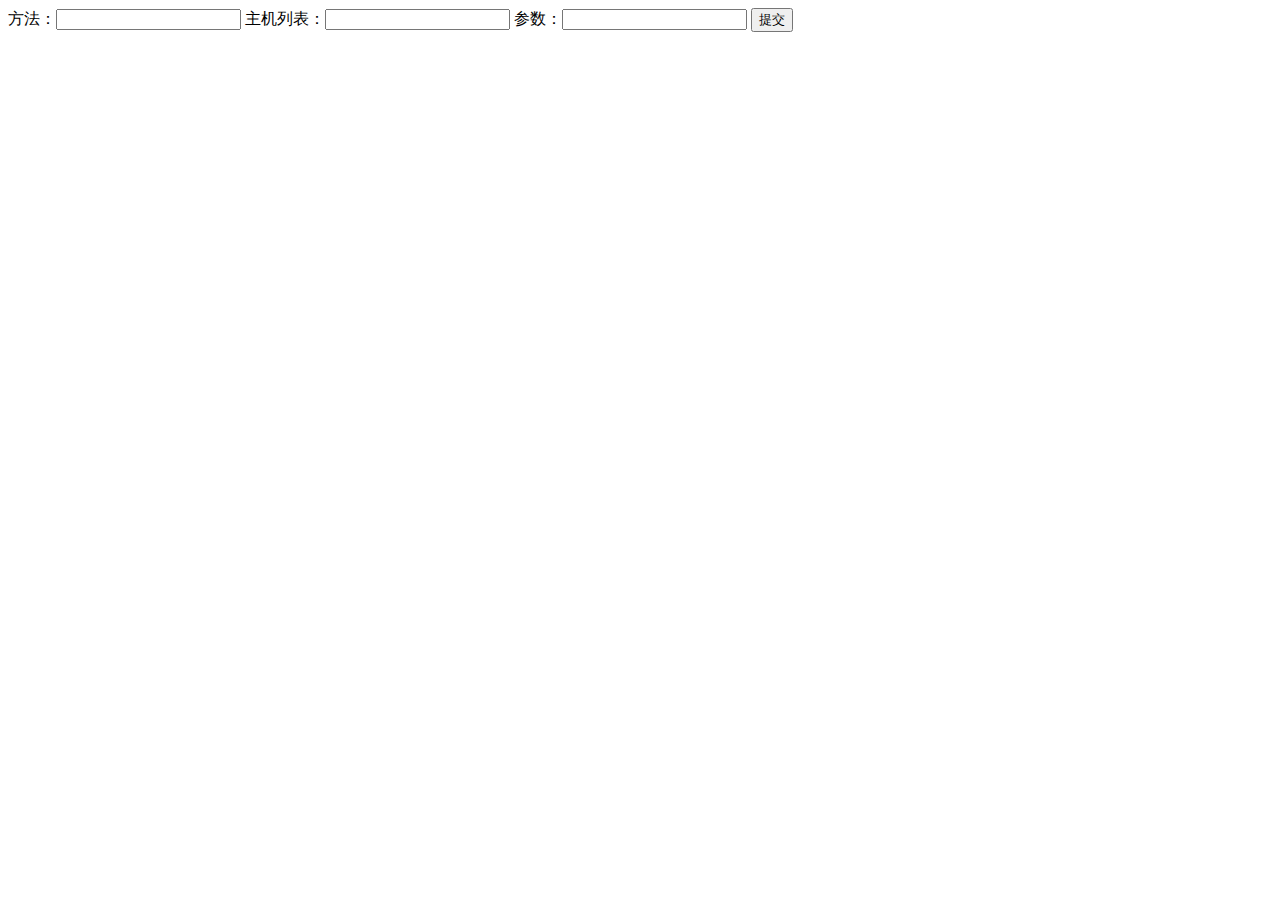
==== Aircraftcarrier/templates/index.html @ 47281935 "mycode" ====
<!DOCTYPE html>
<html lang="en">
<head>
    <meta charset="UTF-8">
    <title>Title</title>
</head>
<body>
    <div>
        <form method="post" action="http://172.19.152.40:9099/autodeploy/salt_api/">
            <a>方法：<input type="text" name="fun"/></a>
            <a>主机列表：<input type="text" name="tgt"/></a>
            <a>参数：<input type="text" name="arg"/></a>
            <input type="submit" value="提交">
        </form>
    </div>
</body>
</html>
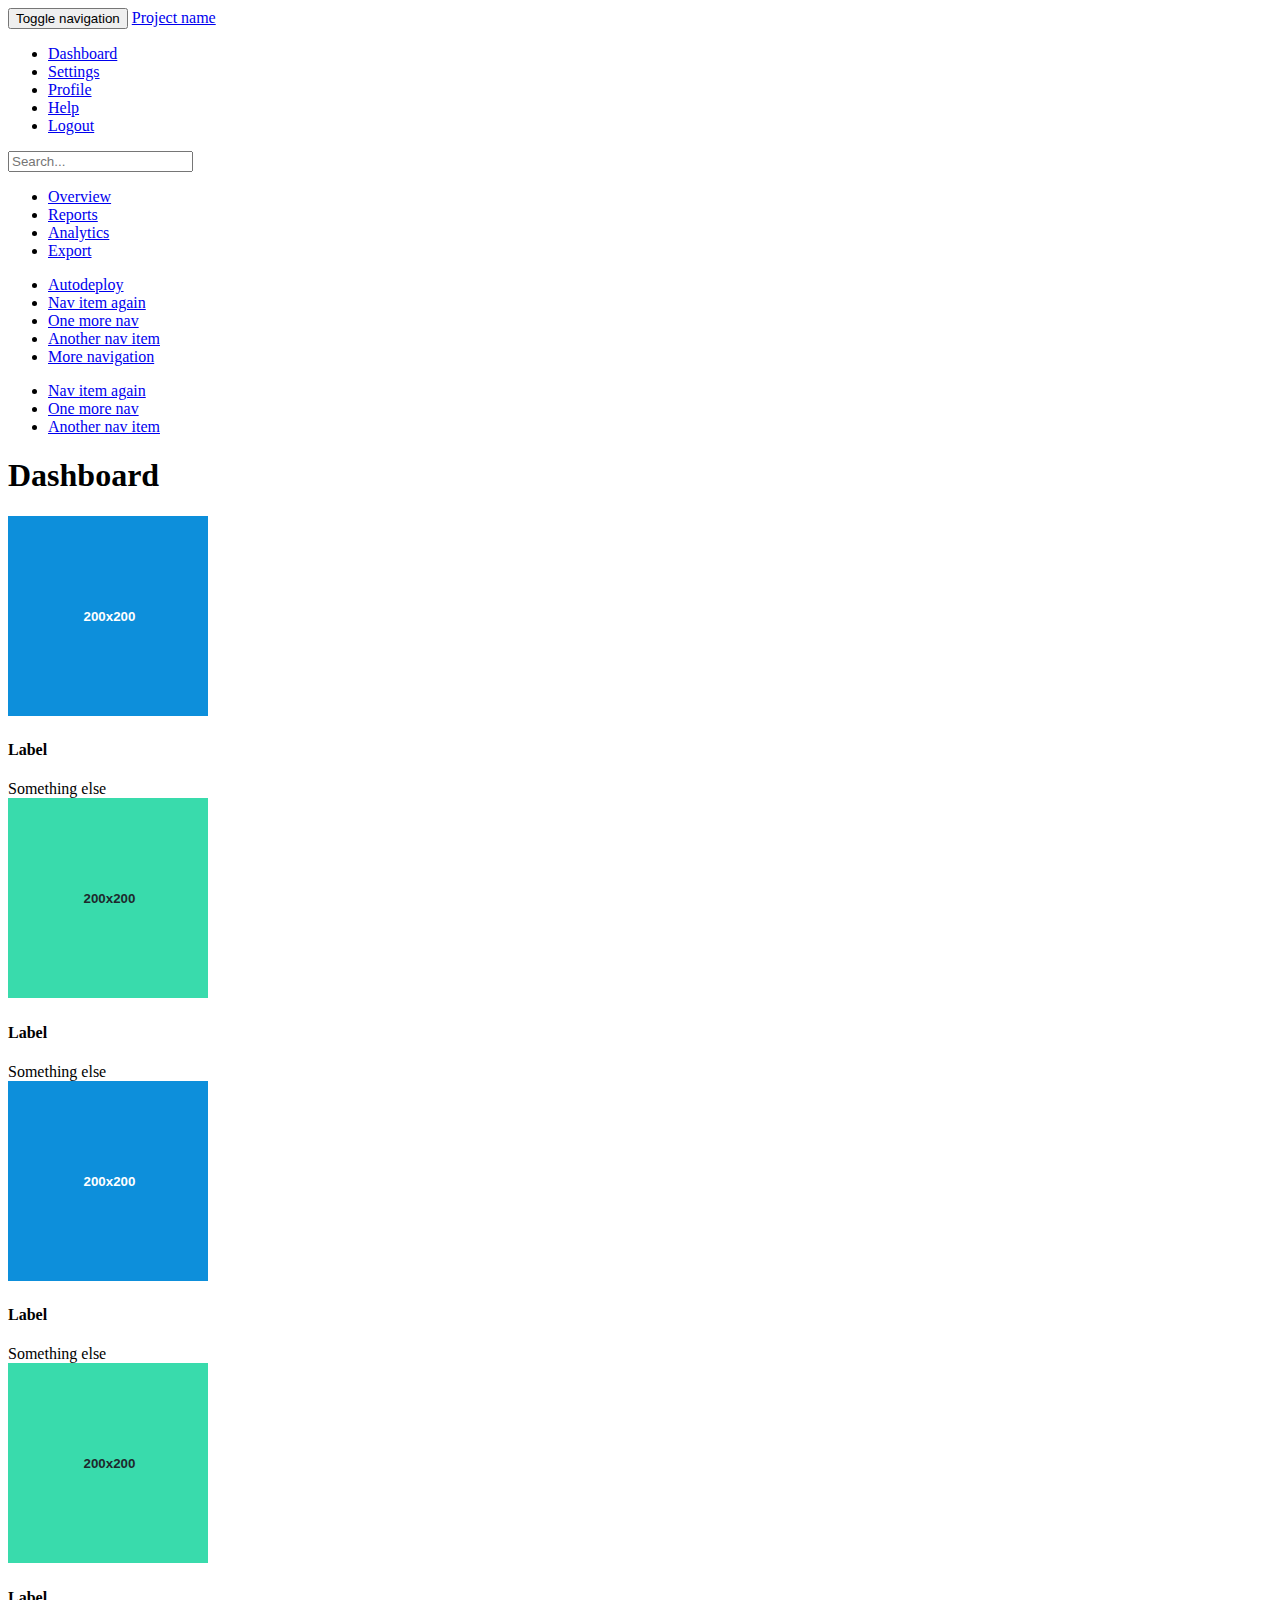
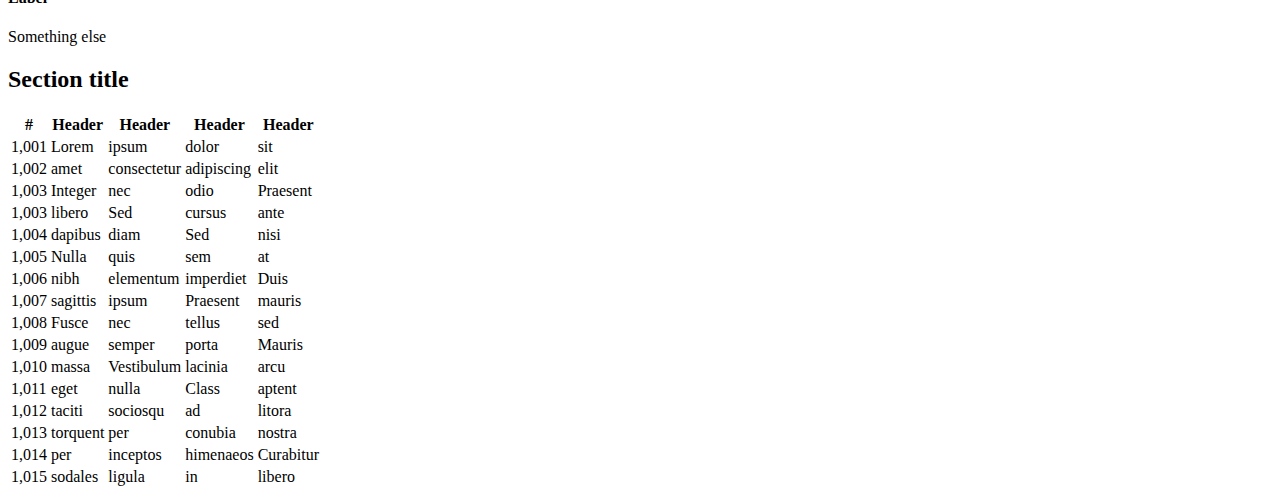
==== commit e9a6e4fc: "mycode" ====
--- a/Aircraftcarrier/templates/index.html
+++ b/Aircraftcarrier/templates/index.html
@@ -1,17 +1,241 @@
 <!DOCTYPE html>
-<html lang="en">
-<head>
-    <meta charset="UTF-8">
-    <title>Title</title>
-</head>
-<body>
-    <div>
-        <form method="post" action="http://172.19.152.40:9099/autodeploy/salt_api/">
-            <a>方法：<input type="text" name="fun"/></a>
-            <a>主机列表：<input type="text" name="tgt"/></a>
-            <a>参数：<input type="text" name="arg"/></a>
-            <input type="submit" value="提交">
-        </form>
+<!-- saved from url=(0041)http://v3.bootcss.com/examples/dashboard/ -->
+<html lang="en"><head><meta http-equiv="Content-Type" content="text/html; charset=UTF-8">
+    
+    <meta http-equiv="X-UA-Compatible" content="IE=edge">
+    <meta name="viewport" content="width=device-width, initial-scale=1">
+    <meta name="description" content="">
+    <meta name="author" content="">
+    <link rel="icon" href="http://v3.bootcss.com/favicon.ico">
+
+    <title>Dashboard Template for Bootstrap</title>
+
+    <!-- Bootstrap core CSS -->
+    <link href="/static/home/bootstrap.min.css" rel="stylesheet">
+
+    <!-- Custom styles for this template -->
+    <link href="/static/home/dashboard.css" rel="stylesheet">
+
+    <!-- Just for debugging purposes. Don't actually copy these 2 lines! -->
+    <!--[if lt IE 9]><script src="../../assets/js/ie8-responsive-file-warning.js"></script><![endif]-->
+    <script src="/static/home/ie-emulation-modes-warning.js"></script>
+  </head>
+
+  <body>
+
+    <nav class="navbar navbar-inverse navbar-fixed-top" role="navigation">
+      <div class="container-fluid">
+        <div class="navbar-header">
+          <button type="button" class="navbar-toggle collapsed" data-toggle="collapse" data-target="#navbar" aria-expanded="false" aria-controls="navbar">
+            <span class="sr-only">Toggle navigation</span>
+            <span class="icon-bar"></span>
+            <span class="icon-bar"></span>
+            <span class="icon-bar"></span>
+          </button>
+          <a class="navbar-brand" href="http://v3.bootcss.com/examples/dashboard/#">Project name</a>
+        </div>
+        <div id="navbar" class="navbar-collapse collapse">
+          <ul class="nav navbar-nav navbar-right">
+            <li><a href="http://v3.bootcss.com/examples/dashboard/#">Dashboard</a></li>
+            <li><a href="http://v3.bootcss.com/examples/dashboard/#">Settings</a></li>
+            <li><a href="http://v3.bootcss.com/examples/dashboard/#">Profile</a></li>
+            <li><a href="http://v3.bootcss.com/examples/dashboard/#">Help</a></li>
+            <li><a href="/cmdb/logout/">Logout</a></li>
+          </ul>
+          <form class="navbar-form navbar-right">
+            <input type="text" class="form-control" placeholder="Search...">
+          </form>
+        </div>
+      </div>
+    </nav>
+
+    <div class="container-fluid">
+      <div class="row">
+        <div class="col-sm-3 col-md-2 sidebar">
+          <ul class="nav nav-sidebar">
+            <li class="active"><a href="http://v3.bootcss.com/examples/dashboard/#">Overview</a></li>
+            <li><a href="http://v3.bootcss.com/examples/dashboard/#">Reports</a></li>
+            <li><a href="http://v3.bootcss.com/examples/dashboard/#">Analytics</a></li>
+            <li><a href="http://v3.bootcss.com/examples/dashboard/#">Export</a></li>
+          </ul>
+          <ul class="nav nav-sidebar">
+            <li><a href="autodeploy">Autodeploy</a></li>
+            <li><a href="http://v3.bootcss.com/examples/dashboard/">Nav item again</a></li>
+            <li><a href="http://v3.bootcss.com/examples/dashboard/">One more nav</a></li>
+            <li><a href="http://v3.bootcss.com/examples/dashboard/">Another nav item</a></li>
+            <li><a href="http://v3.bootcss.com/examples/dashboard/">More navigation</a></li>
+          </ul>
+          <ul class="nav nav-sidebar">
+            <li><a href="http://v3.bootcss.com/examples/dashboard/">Nav item again</a></li>
+            <li><a href="http://v3.bootcss.com/examples/dashboard/">One more nav</a></li>
+            <li><a href="http://v3.bootcss.com/examples/dashboard/">Another nav item</a></li>
+          </ul>
+        </div>
+        <div class="col-sm-9 col-sm-offset-3 col-md-10 col-md-offset-2 main">
+          <h1 class="page-header">Dashboard</h1>
+
+          <div class="row placeholders">
+            <div class="col-xs-6 col-sm-3 placeholder">
+              <img data-src="holder.js/200x200/auto/sky" class="img-responsive" alt="200x200" src="[data-uri]" data-holder-rendered="true">
+              <h4>Label</h4>
+              <span class="text-muted">Something else</span>
+            </div>
+            <div class="col-xs-6 col-sm-3 placeholder">
+              <img data-src="holder.js/200x200/auto/vine" class="img-responsive" alt="200x200" src="[data-uri]" data-holder-rendered="true">
+              <h4>Label</h4>
+              <span class="text-muted">Something else</span>
+            </div>
+            <div class="col-xs-6 col-sm-3 placeholder">
+              <img data-src="holder.js/200x200/auto/sky" class="img-responsive" alt="200x200" src="[data-uri]" data-holder-rendered="true">
+              <h4>Label</h4>
+              <span class="text-muted">Something else</span>
+            </div>
+            <div class="col-xs-6 col-sm-3 placeholder">
+              <img data-src="holder.js/200x200/auto/vine" class="img-responsive" alt="200x200" src="[data-uri]" data-holder-rendered="true">
+              <h4>Label</h4>
+              <span class="text-muted">Something else</span>
+            </div>
+          </div>
+
+          <h2 class="sub-header">Section title</h2>
+          <div class="table-responsive">
+            <table class="table table-striped">
+              <thead>
+                <tr>
+                  <th>#</th>
+                  <th>Header</th>
+                  <th>Header</th>
+                  <th>Header</th>
+                  <th>Header</th>
+                </tr>
+              </thead>
+              <tbody>
+                <tr>
+                  <td>1,001</td>
+                  <td>Lorem</td>
+                  <td>ipsum</td>
+                  <td>dolor</td>
+                  <td>sit</td>
+                </tr>
+                <tr>
+                  <td>1,002</td>
+                  <td>amet</td>
+                  <td>consectetur</td>
+                  <td>adipiscing</td>
+                  <td>elit</td>
+                </tr>
+                <tr>
+                  <td>1,003</td>
+                  <td>Integer</td>
+                  <td>nec</td>
+                  <td>odio</td>
+                  <td>Praesent</td>
+                </tr>
+                <tr>
+                  <td>1,003</td>
+                  <td>libero</td>
+                  <td>Sed</td>
+                  <td>cursus</td>
+                  <td>ante</td>
+                </tr>
+                <tr>
+                  <td>1,004</td>
+                  <td>dapibus</td>
+                  <td>diam</td>
+                  <td>Sed</td>
+                  <td>nisi</td>
+                </tr>
+                <tr>
+                  <td>1,005</td>
+                  <td>Nulla</td>
+                  <td>quis</td>
+                  <td>sem</td>
+                  <td>at</td>
+                </tr>
+                <tr>
+                  <td>1,006</td>
+                  <td>nibh</td>
+                  <td>elementum</td>
+                  <td>imperdiet</td>
+                  <td>Duis</td>
+                </tr>
+                <tr>
+                  <td>1,007</td>
+                  <td>sagittis</td>
+                  <td>ipsum</td>
+                  <td>Praesent</td>
+                  <td>mauris</td>
+                </tr>
+                <tr>
+                  <td>1,008</td>
+                  <td>Fusce</td>
+                  <td>nec</td>
+                  <td>tellus</td>
+                  <td>sed</td>
+                </tr>
+                <tr>
+                  <td>1,009</td>
+                  <td>augue</td>
+                  <td>semper</td>
+                  <td>porta</td>
+                  <td>Mauris</td>
+                </tr>
+                <tr>
+                  <td>1,010</td>
+                  <td>massa</td>
+                  <td>Vestibulum</td>
+                  <td>lacinia</td>
+                  <td>arcu</td>
+                </tr>
+                <tr>
+                  <td>1,011</td>
+                  <td>eget</td>
+                  <td>nulla</td>
+                  <td>Class</td>
+                  <td>aptent</td>
+                </tr>
+                <tr>
+                  <td>1,012</td>
+                  <td>taciti</td>
+                  <td>sociosqu</td>
+                  <td>ad</td>
+                  <td>litora</td>
+                </tr>
+                <tr>
+                  <td>1,013</td>
+                  <td>torquent</td>
+                  <td>per</td>
+                  <td>conubia</td>
+                  <td>nostra</td>
+                </tr>
+                <tr>
+                  <td>1,014</td>
+                  <td>per</td>
+                  <td>inceptos</td>
+                  <td>himenaeos</td>
+                  <td>Curabitur</td>
+                </tr>
+                <tr>
+                  <td>1,015</td>
+                  <td>sodales</td>
+                  <td>ligula</td>
+                  <td>in</td>
+                  <td>libero</td>
+                </tr>
+              </tbody>
+            </table>
+          </div>
+        </div>
+      </div>
     </div>
-</body>
-</html>+    <!-- Bootstrap core JavaScript
+    ================================================== -->
+    <!-- Placed at the end of the document so the pages load faster -->
+    <script src="/static/home/jquery.min.js"></script>
+    <script src="/static/home/bootstrap.min.js"></script>
+    <script src="/static/home/docs.min.js"></script>
+    <!-- IE10 viewport hack for Surface/desktop Windows 8 bug -->
+    <script src="/static/home/ie10-viewport-bug-workaround.js"></script>
+  
+
+<div id="global-zeroclipboard-html-bridge" class="global-zeroclipboard-container" title="" style="position: absolute; left: 0px; top: -9999px; width: 15px; height: 15px; z-index: 999999999;" data-original-title="Copy to clipboard">      <object classid="clsid:d27cdb6e-ae6d-11cf-96b8-444553540000" id="global-zeroclipboard-flash-bridge" width="100%" height="100%">         <param name="movie" value="/assets/flash/ZeroClipboard.swf?noCache=1478479349028">         <param name="allowScriptAccess" value="sameDomain">         <param name="scale" value="exactfit">         <param name="loop" value="false">         <param name="menu" value="false">         <param name="quality" value="best">         <param name="bgcolor" value="#ffffff">         <param name="wmode" value="transparent">         <param name="flashvars" value="trustedOrigins=v3.bootcss.com%2C%2F%2Fv3.bootcss.com%2Chttp%3A%2F%2Fv3.bootcss.com">         <embed src="/assets/flash/ZeroClipboard.swf?noCache=1478479349028" loop="false" menu="false" quality="best" bgcolor="#ffffff" width="100%" height="100%" name="global-zeroclipboard-flash-bridge" allowscriptaccess="sameDomain" allowfullscreen="false" type="application/x-shockwave-flash" wmode="transparent" pluginspage="http://www.macromedia.com/go/getflashplayer" flashvars="trustedOrigins=v3.bootcss.com%2C%2F%2Fv3.bootcss.com%2Chttp%3A%2F%2Fv3.bootcss.com" scale="exactfit">                </object></div><svg xmlns="http://www.w3.org/2000/svg" width="200" height="200" viewBox="0 0 200 200" preserveAspectRatio="none" style="visibility: hidden; position: absolute; top: -100%; left: -100%;"><defs></defs><text x="0" y="10" style="font-weight:bold;font-size:10pt;font-family:Arial, Helvetica, Open Sans, sans-serif;dominant-baseline:middle">200x200</text></svg></body></html>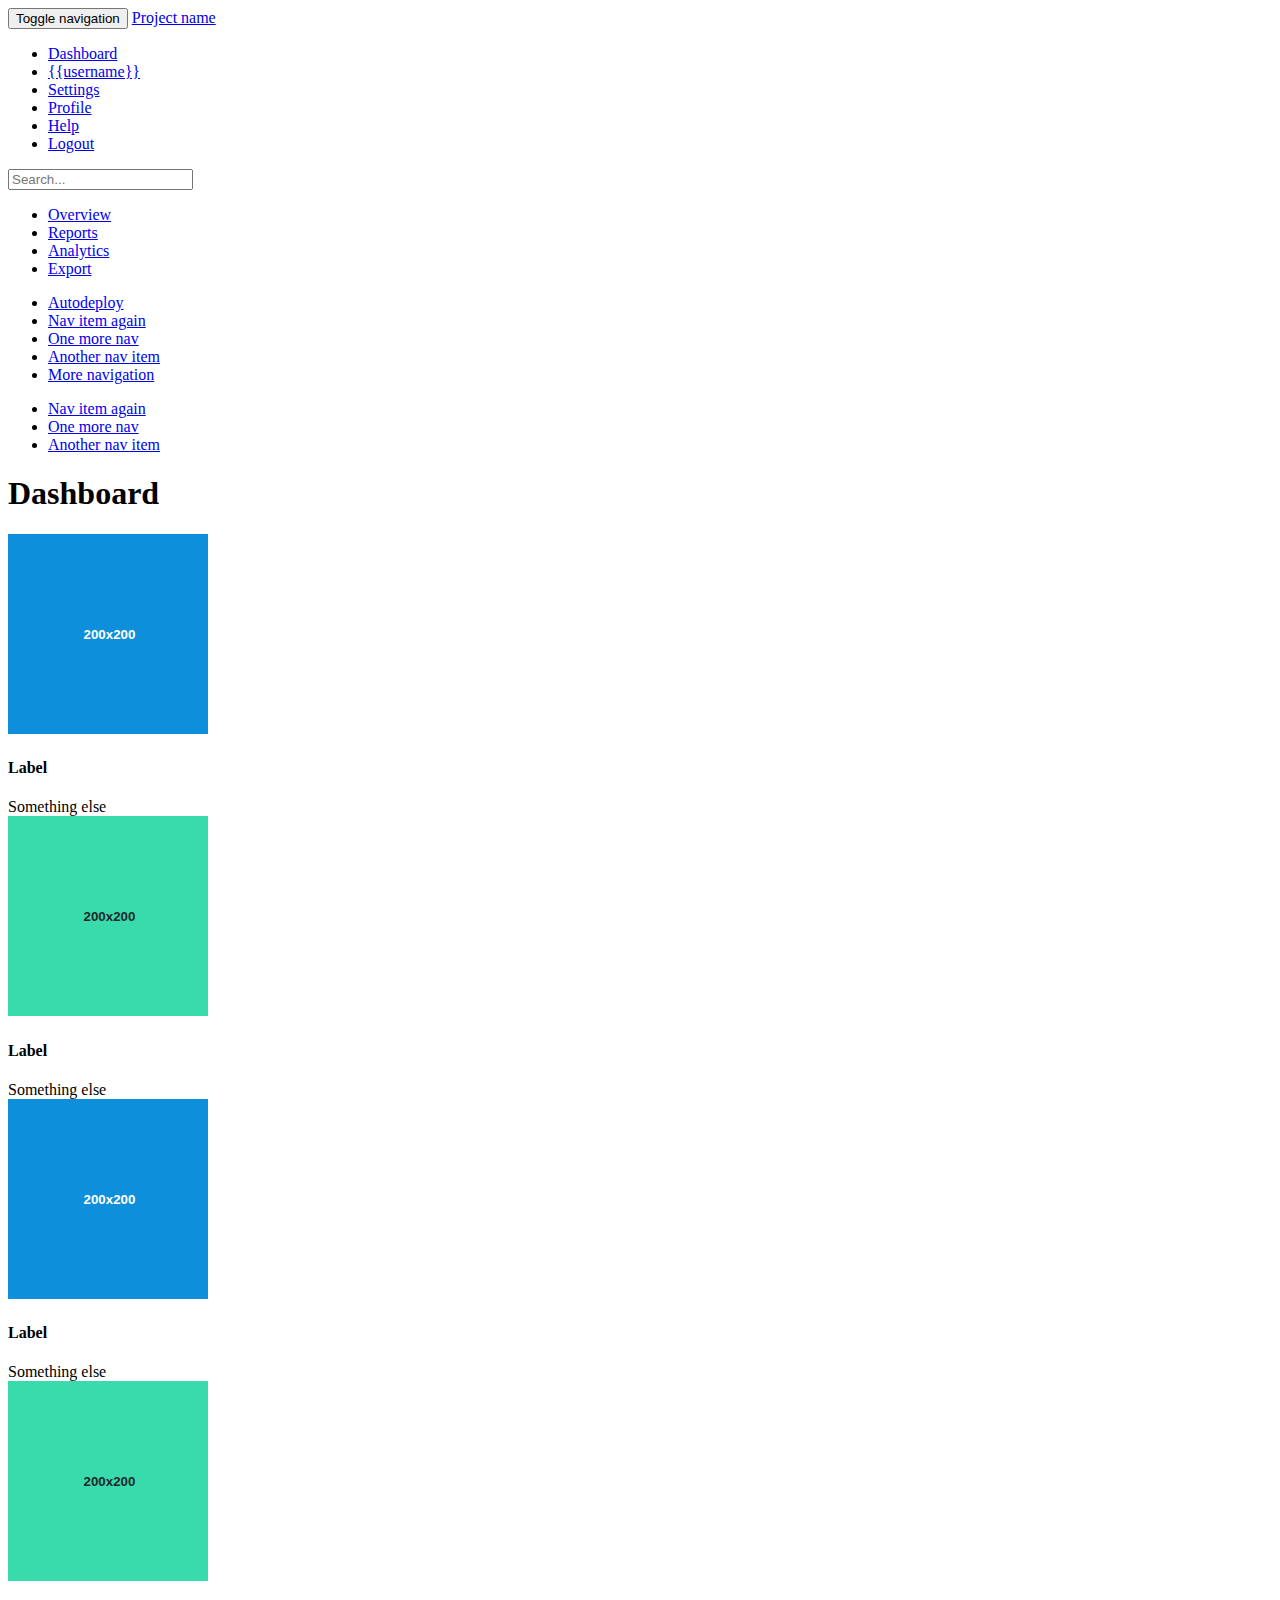
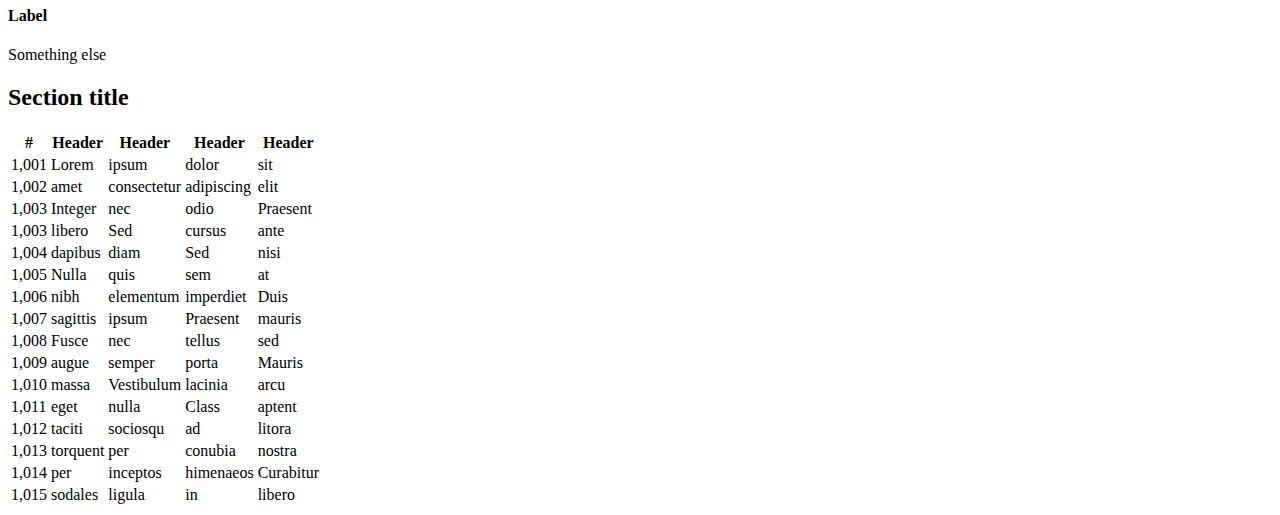
==== commit 784e19a2: "mycode" ====
--- a/Aircraftcarrier/templates/index.html
+++ b/Aircraftcarrier/templates/index.html
@@ -8,7 +8,7 @@
     <meta name="author" content="">
     <link rel="icon" href="http://v3.bootcss.com/favicon.ico">
 
-    <title>Dashboard Template for Bootstrap</title>
+    <title>Aircraftcarrier CMDB</title>
 
     <!-- Bootstrap core CSS -->
     <link href="/static/home/bootstrap.min.css" rel="stylesheet">
@@ -37,6 +37,7 @@
         <div id="navbar" class="navbar-collapse collapse">
           <ul class="nav navbar-nav navbar-right">
             <li><a href="http://v3.bootcss.com/examples/dashboard/#">Dashboard</a></li>
+            <li><a href="http://v3.bootcss.com/examples/dashboard/#">{{username}}</a></li>
             <li><a href="http://v3.bootcss.com/examples/dashboard/#">Settings</a></li>
             <li><a href="http://v3.bootcss.com/examples/dashboard/#">Profile</a></li>
             <li><a href="http://v3.bootcss.com/examples/dashboard/#">Help</a></li>
@@ -59,7 +60,7 @@
             <li><a href="http://v3.bootcss.com/examples/dashboard/#">Export</a></li>
           </ul>
           <ul class="nav nav-sidebar">
-            <li><a href="autodeploy">Autodeploy</a></li>
+            <li><a href="autodeploy/">Autodeploy</a></li>
             <li><a href="http://v3.bootcss.com/examples/dashboard/">Nav item again</a></li>
             <li><a href="http://v3.bootcss.com/examples/dashboard/">One more nav</a></li>
             <li><a href="http://v3.bootcss.com/examples/dashboard/">Another nav item</a></li>
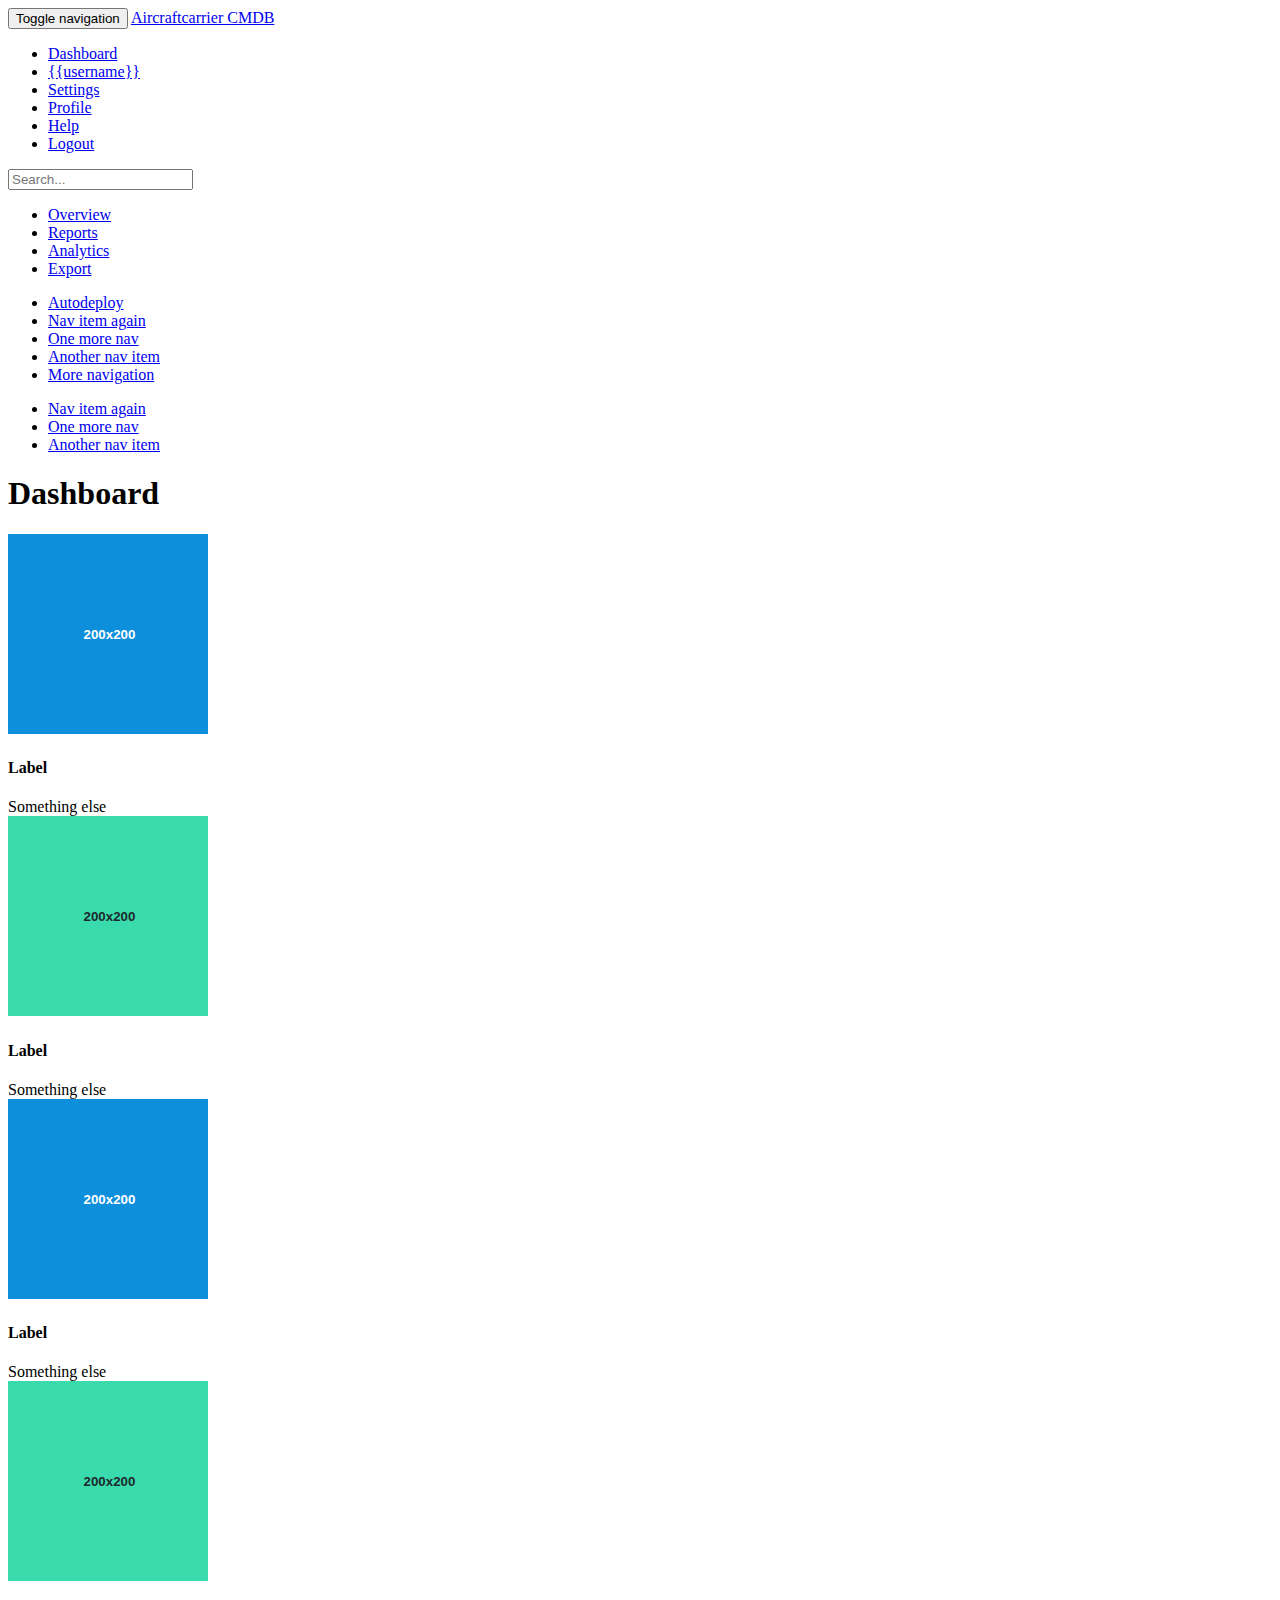
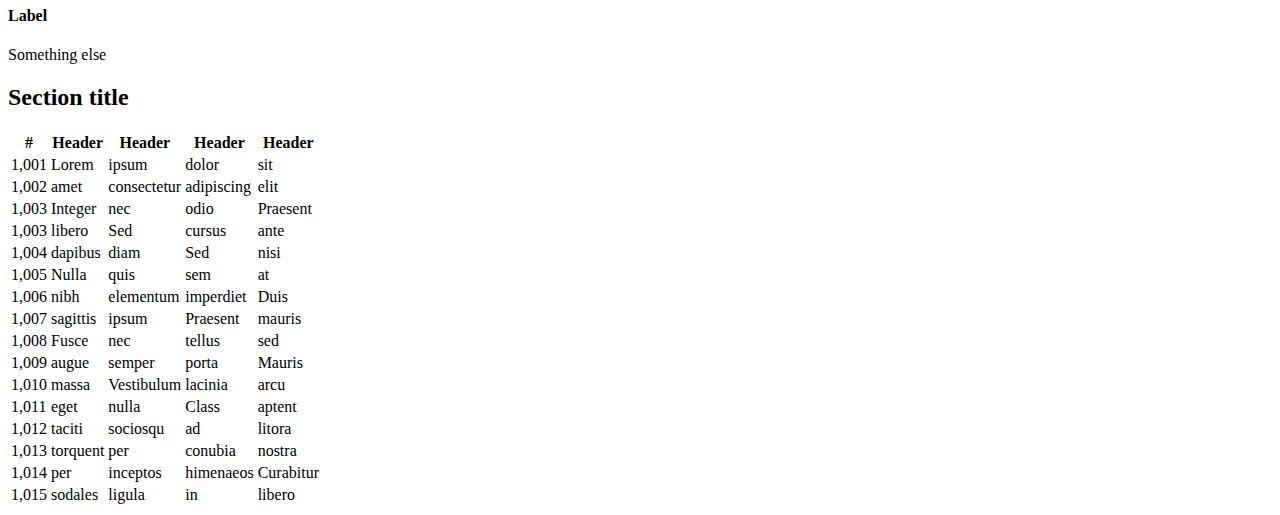
==== commit ab6ec175: "mycode" ====
--- a/Aircraftcarrier/templates/index.html
+++ b/Aircraftcarrier/templates/index.html
@@ -32,7 +32,7 @@
             <span class="icon-bar"></span>
             <span class="icon-bar"></span>
           </button>
-          <a class="navbar-brand" href="http://v3.bootcss.com/examples/dashboard/#">Project name</a>
+          <a class="navbar-brand" href="http://v3.bootcss.com/examples/dashboard/#">Aircraftcarrier CMDB</a>
         </div>
         <div id="navbar" class="navbar-collapse collapse">
           <ul class="nav navbar-nav navbar-right">
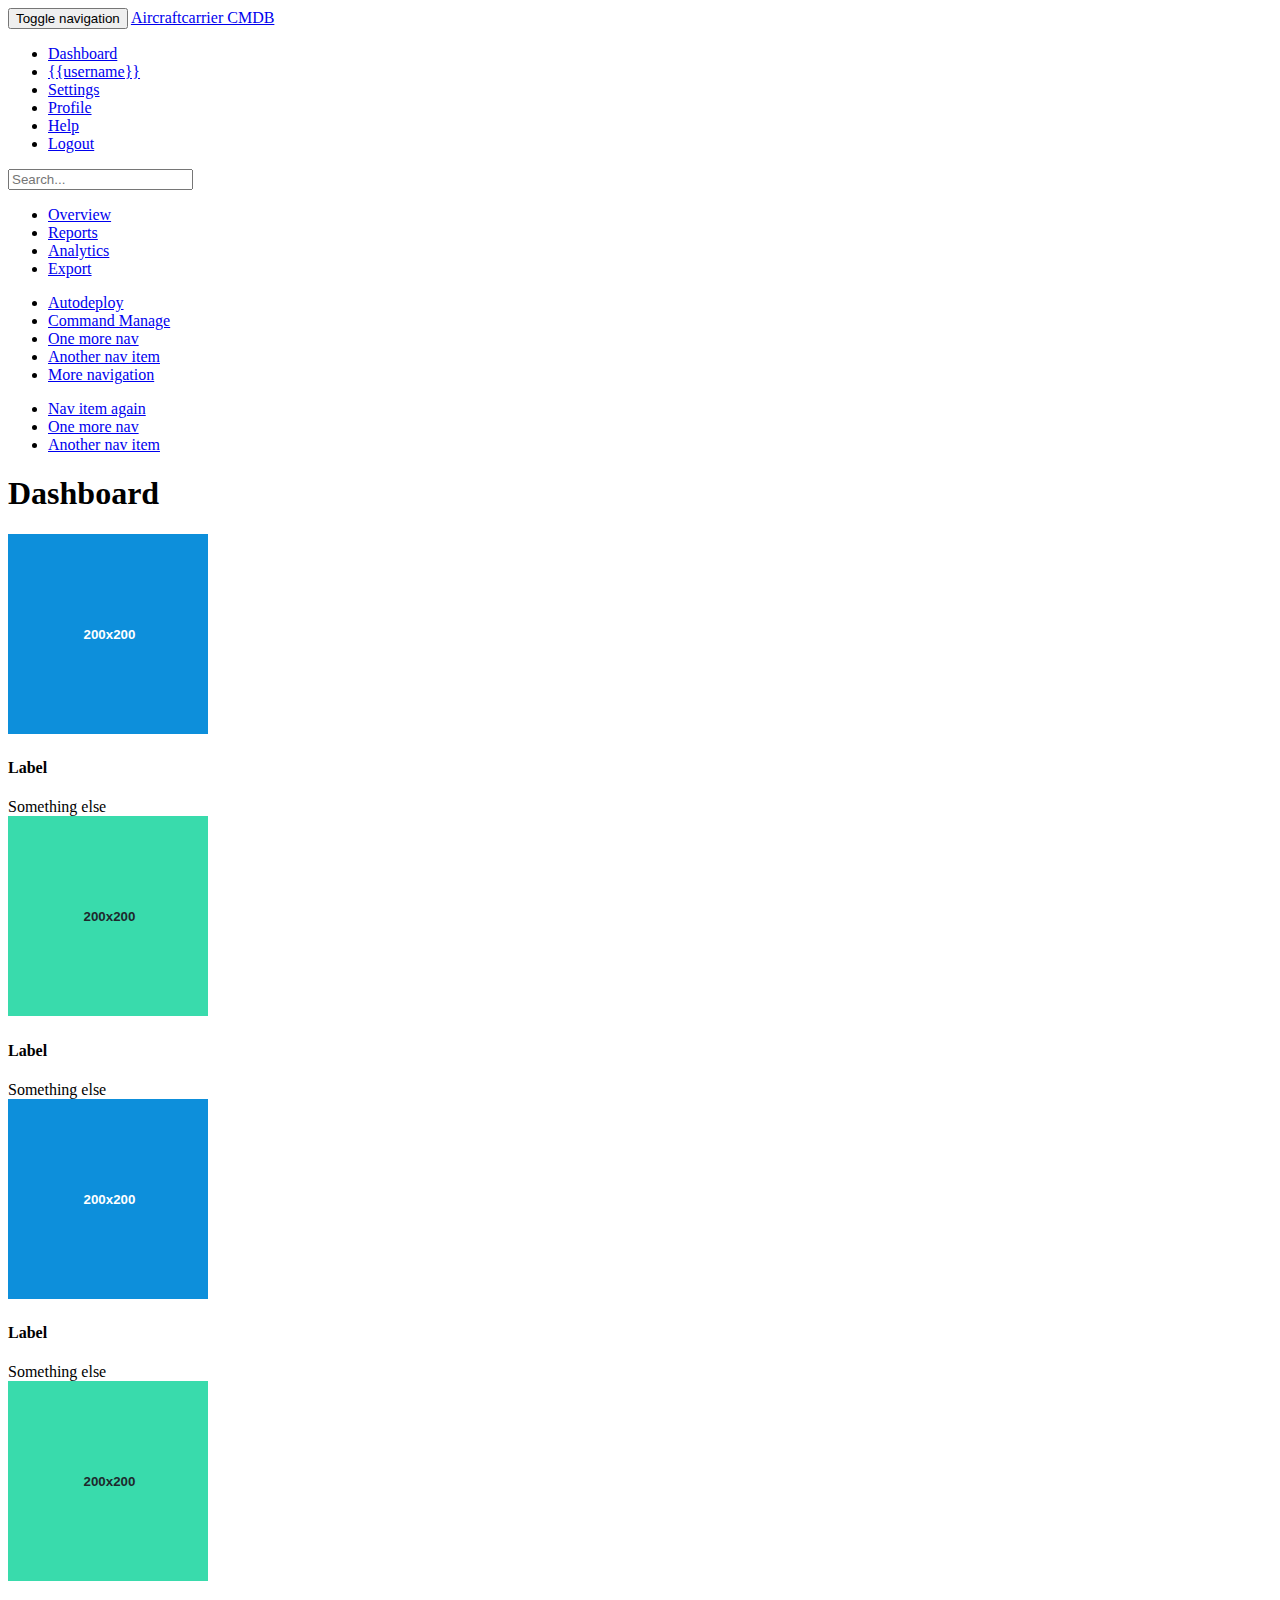
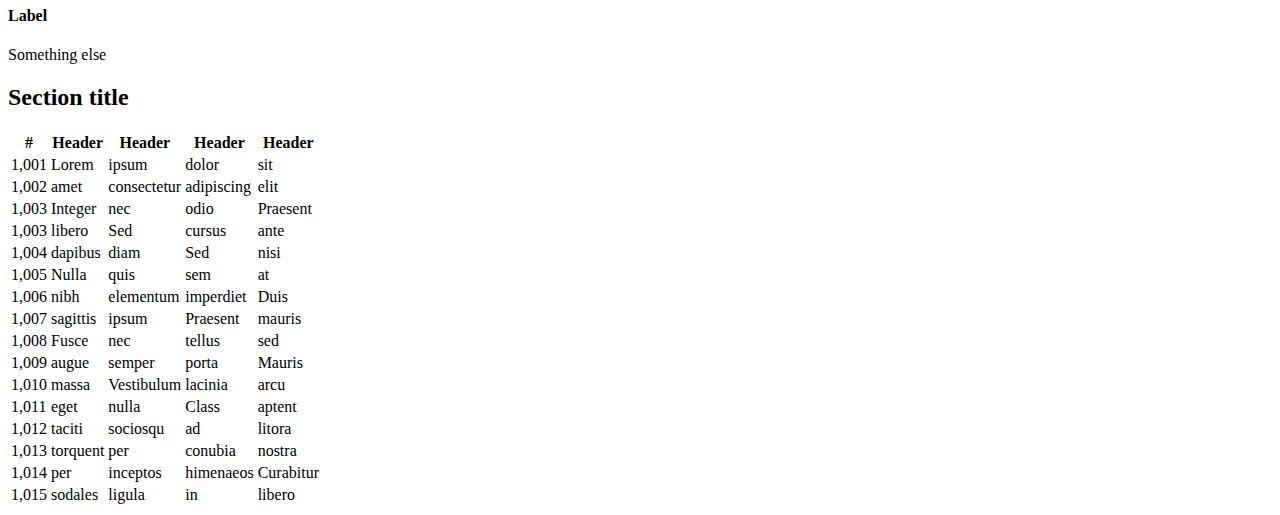
==== commit 3fe12c3d: "mycode" ====
--- a/Aircraftcarrier/templates/index.html
+++ b/Aircraftcarrier/templates/index.html
@@ -61,7 +61,7 @@
           </ul>
           <ul class="nav nav-sidebar">
             <li><a href="autodeploy/">Autodeploy</a></li>
-            <li><a href="http://v3.bootcss.com/examples/dashboard/">Nav item again</a></li>
+            <li><a href="command/">Command Manage</a></li>
             <li><a href="http://v3.bootcss.com/examples/dashboard/">One more nav</a></li>
             <li><a href="http://v3.bootcss.com/examples/dashboard/">Another nav item</a></li>
             <li><a href="http://v3.bootcss.com/examples/dashboard/">More navigation</a></li>
